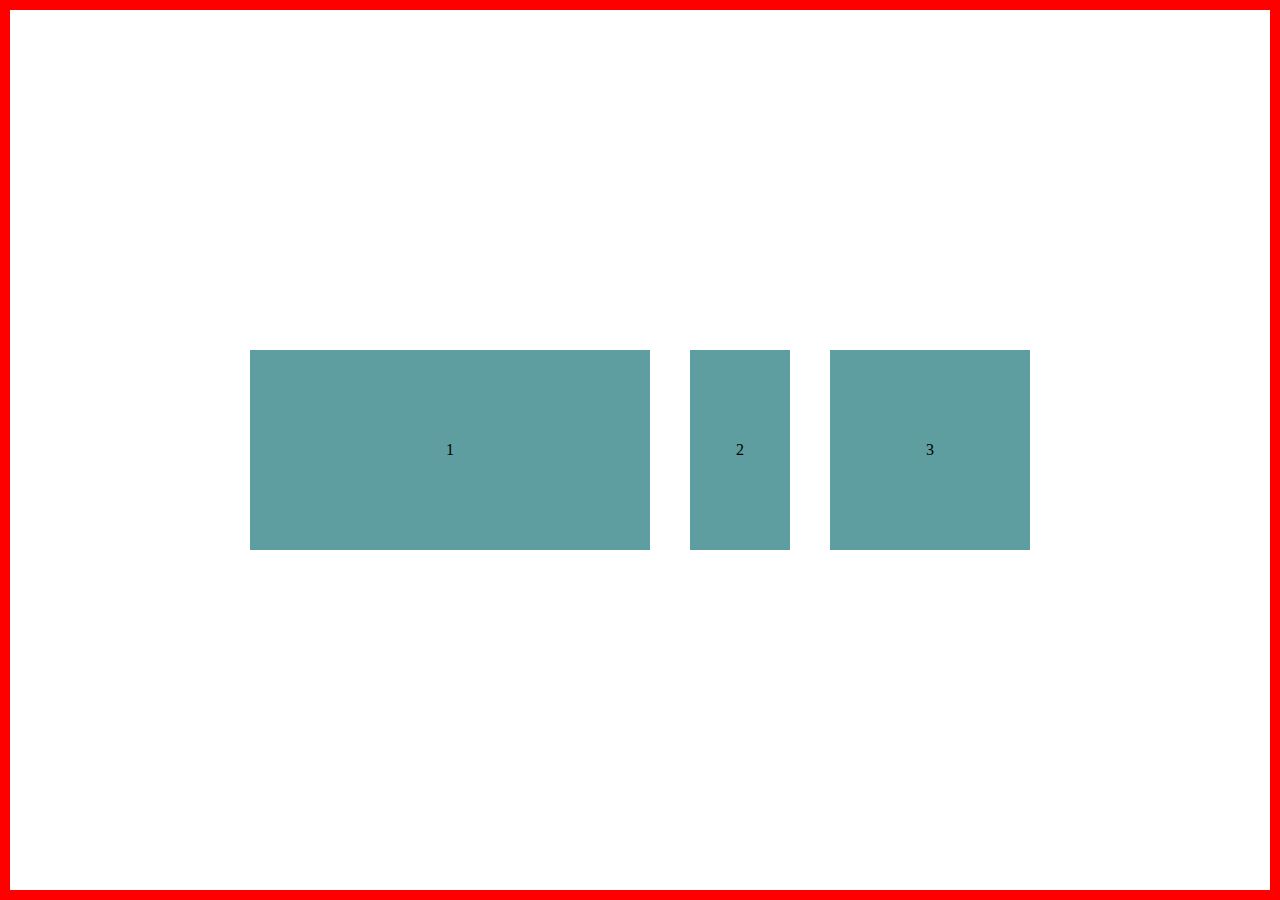
==== flex-basis/index.html @ c8a5fc5d "Overview of Flex Basis" ====
<!DOCTYPE html>
<html lang="en">
    <head>
        <meta charset="UTF-8" />
        <meta name="viewport" content="width=device-width, initial-scale=1.0" />
        <title>Document</title>
        <style>
            body {
                margin: 0;
                padding: 0;
            }
            .container {
                margin: 0;
                height: calc(100vh - 20px);
                width: calc(100vw - 20px);
                border: 10px solid red;
                display: flex;
                justify-content: center;
                align-items: center;
            }

            .blocks {
                display: flex;
                align-items: center;
                justify-content: center;
                width: 1000px;
            }
            .block {
                background-color: cadetblue;
                height: 200px;
                margin: 20px;
                display: flex;
                align-items: center;
                justify-content: center;
            }
            .block1 {
                flex-basis: 400px;
            }
            .block2 {
                flex-basis: 100px;
            }
            .block3 {
                flex-basis: 200px;
            }
        </style>
    </head>
    <body>
        <div class="container">
            <div class="blocks">
                <div class="block block1">1</div>
                <div class="block block2">2</div>
                <div class="block block3">3</div>
            </div>
        </div>
    </body>
</html>
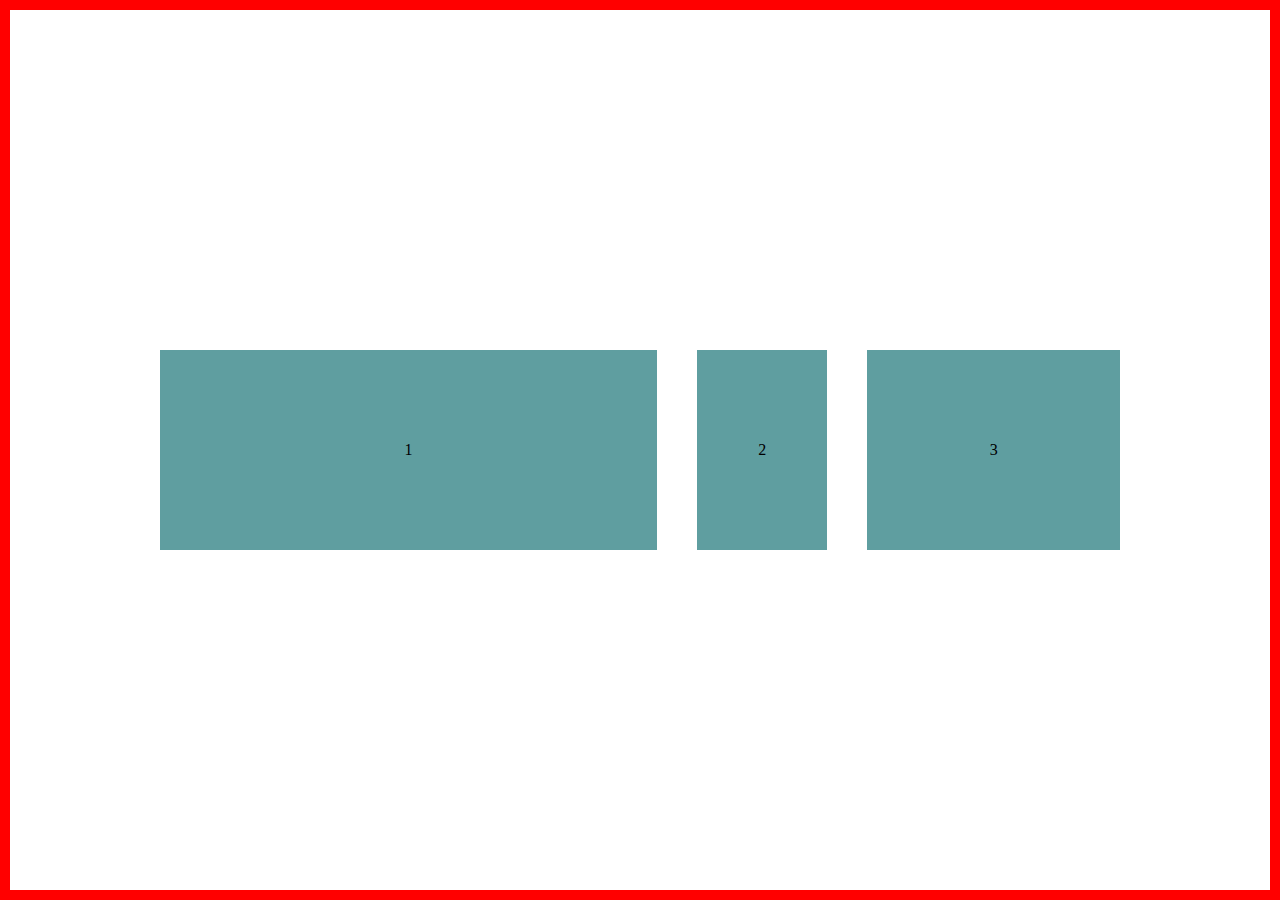
==== commit 0fd70be4: "Overview of Flex Basis, Flex Grow, and Flex Shrink" ====
--- a/flex-basis/index.html
+++ b/flex-basis/index.html
@@ -34,13 +34,16 @@
                 justify-content: center;
             }
             .block1 {
-                flex-basis: 400px;
+                /* flex-basis: 400px; */
+                flex-grow: 4;
             }
             .block2 {
-                flex-basis: 100px;
+                /* flex-basis: 100px; */
+                flex-grow: 1;
             }
             .block3 {
-                flex-basis: 200px;
+                /* flex-basis: 200px; */
+                flex-grow: 2;
             }
         </style>
     </head>
